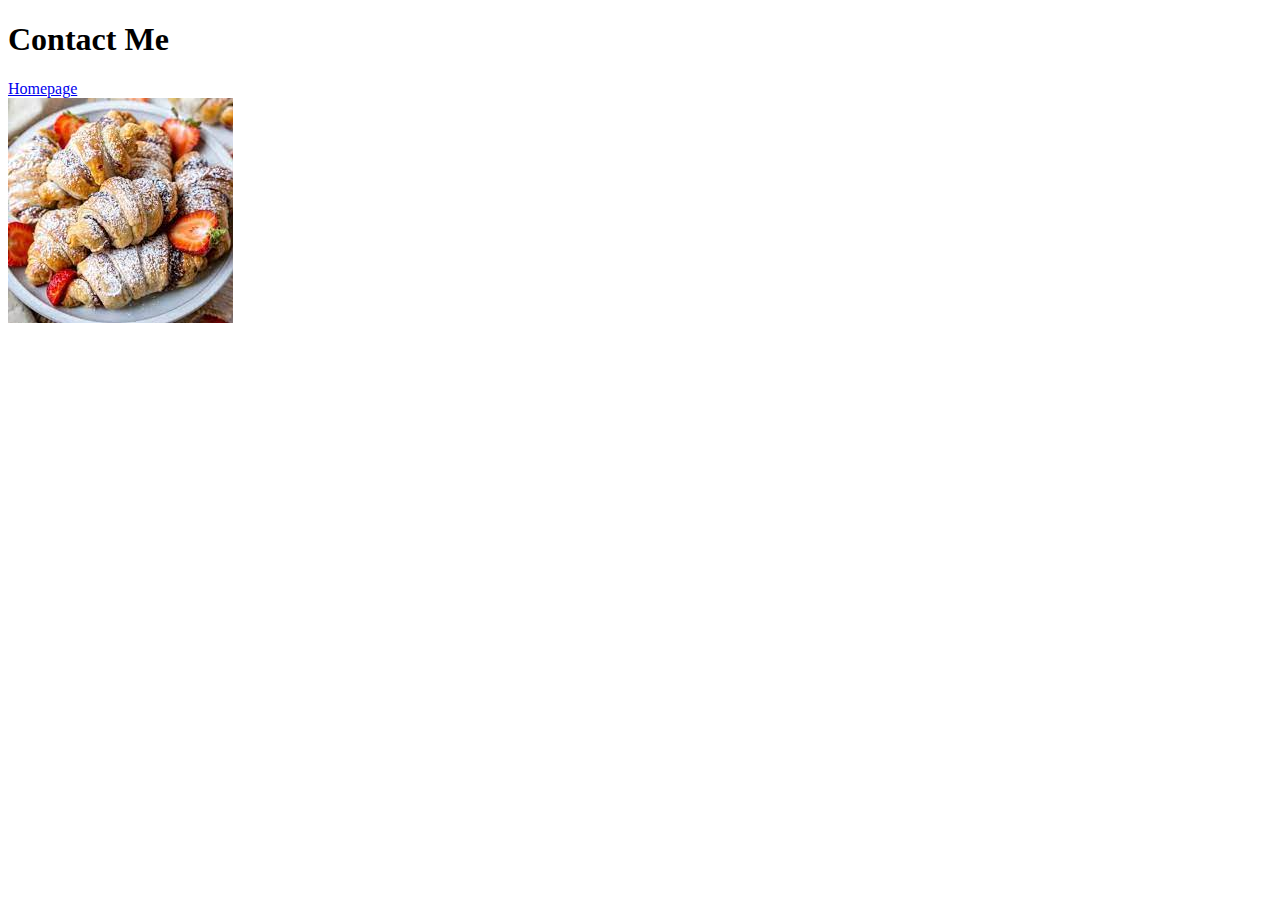
==== contact.html @ c43090e1 "Added pages" ====
<!DOCTYPE html>
<html lang="en">
  <head>
    <meta charset="UTF-8" />
    <meta name="viewport" content="width=device-width, initial-scale=1.0" />
    <title>Document</title>
  </head>
  <body>
    <h1>Contact Me</h1>
    <a href="index.html">Homepage</a>
    <br />
    <img src="image/croissant.jfif" alt="" />
  </body>
</html>
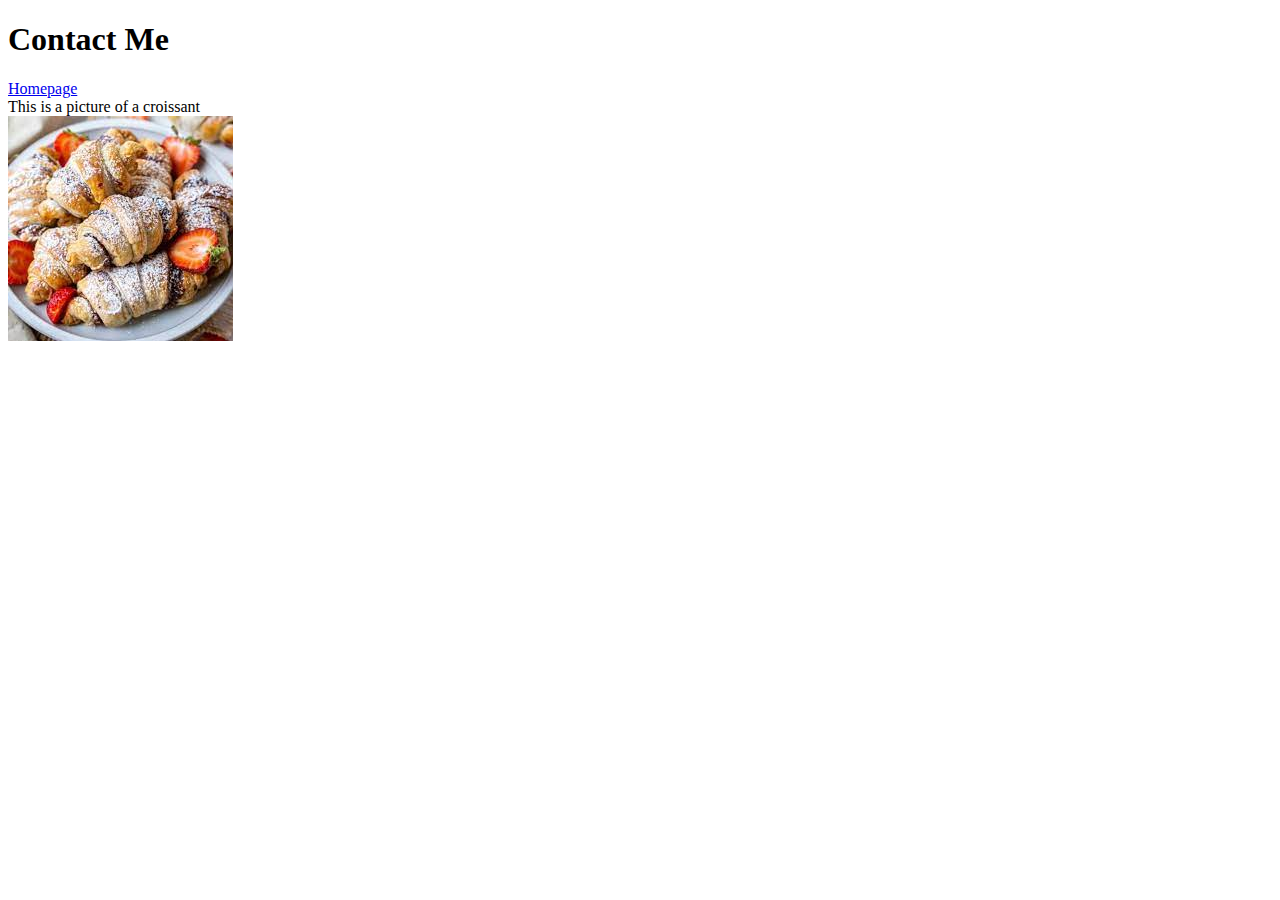
==== commit b74906c7: "Added text" ====
--- a/contact.html
+++ b/contact.html
@@ -8,7 +8,9 @@
   <body>
     <h1>Contact Me</h1>
     <a href="index.html">Homepage</a>
+    <br />This is a picture of a croissant
     <br />
+
     <img src="image/croissant.jfif" alt="" />
   </body>
 </html>
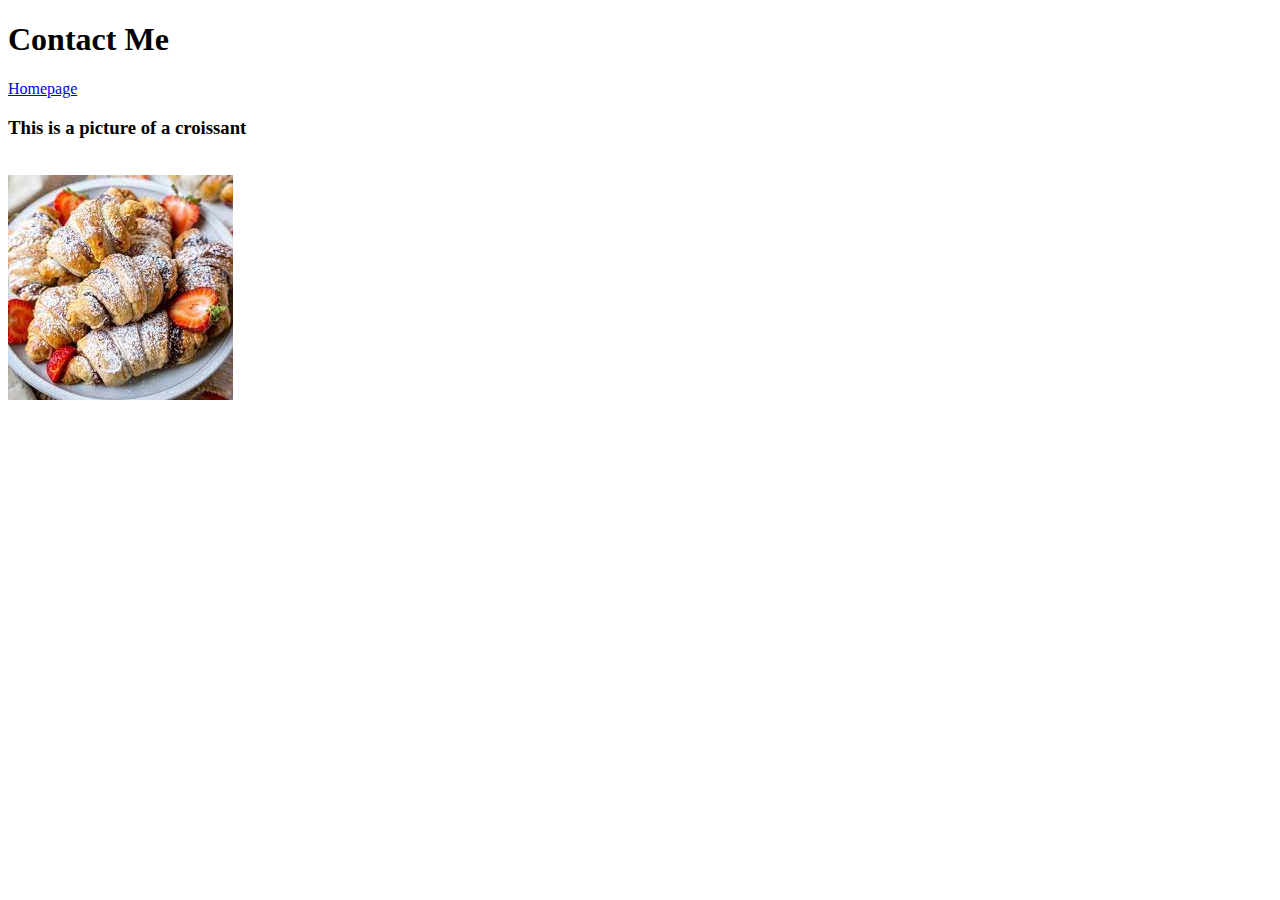
==== commit ba13f1aa: "added text" ====
--- a/contact.html
+++ b/contact.html
@@ -8,7 +8,8 @@
   <body>
     <h1>Contact Me</h1>
     <a href="index.html">Homepage</a>
-    <br />This is a picture of a croissant
+    <br />
+    <h3>This is a picture of a croissant</h3>
     <br />
 
     <img src="image/croissant.jfif" alt="" />
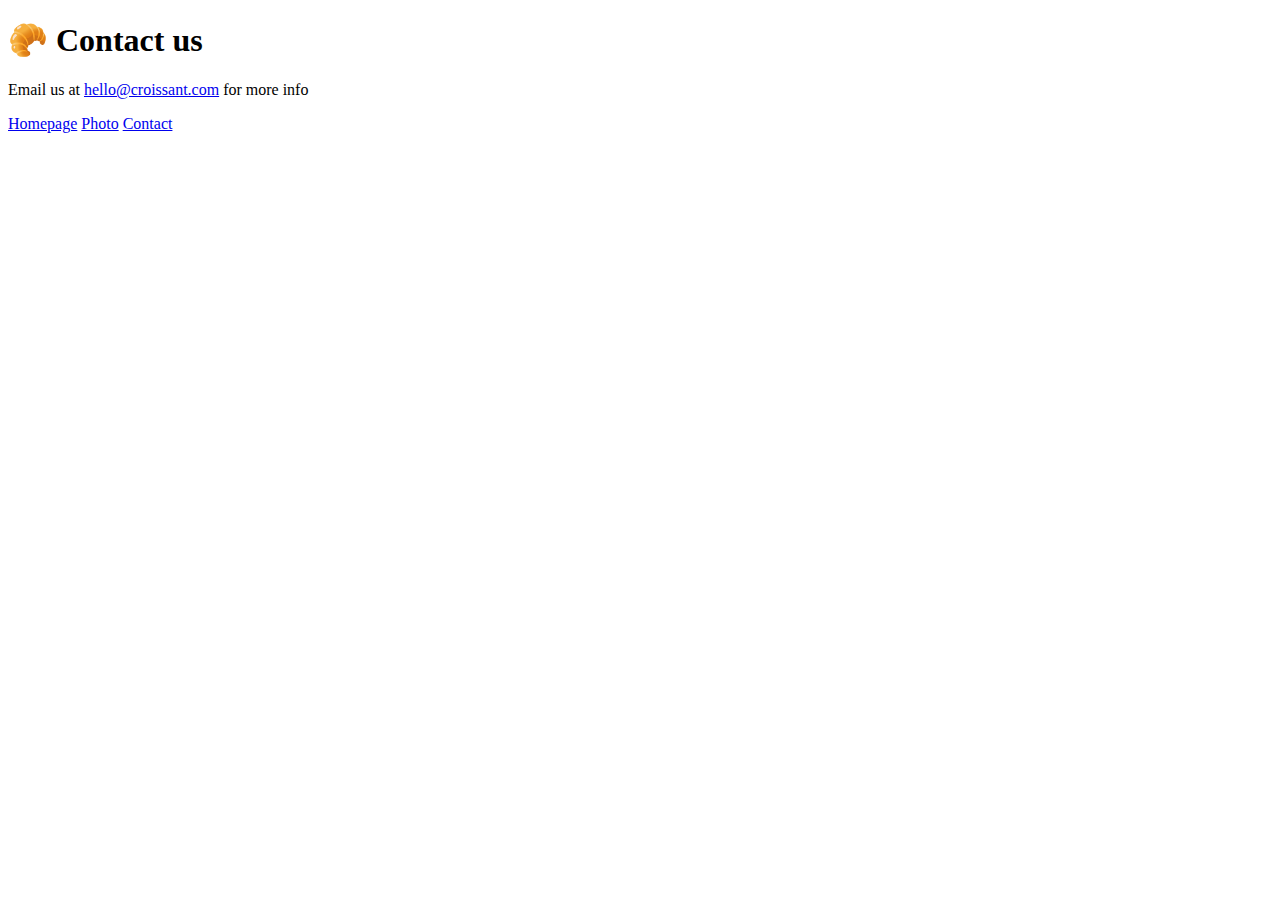
==== commit 03998f91: "Updated pages" ====
--- a/contact.html
+++ b/contact.html
@@ -2,16 +2,21 @@
 <html lang="en">
   <head>
     <meta charset="UTF-8" />
+    <meta http-equiv="X-UA-Compatible" content="IE=edge" />
     <meta name="viewport" content="width=device-width, initial-scale=1.0" />
-    <title>Document</title>
+    <link rel="stylesheet" href="/css/styles.css" />
+    <title>Contact us</title>
   </head>
   <body>
-    <h1>Contact Me</h1>
-    <a href="index.html">Homepage</a>
-    <br />
-    <h3>This is a picture of a croissant</h3>
-    <br />
-
-    <img src="image/croissant.jfif" alt="" />
+    <h1>🥐 Contact us</h1>
+    <p>
+      Email us at
+      <a href="mailto:hello@croissant.com">hello@croissant.com</a> for more info
+    </p>
+    <footer>
+      <a href="/"> Homepage</a>
+      <a href="/photo.html"> Photo</a>
+      <a href="/contact.html"> Contact</a>
+    </footer>
   </body>
 </html>
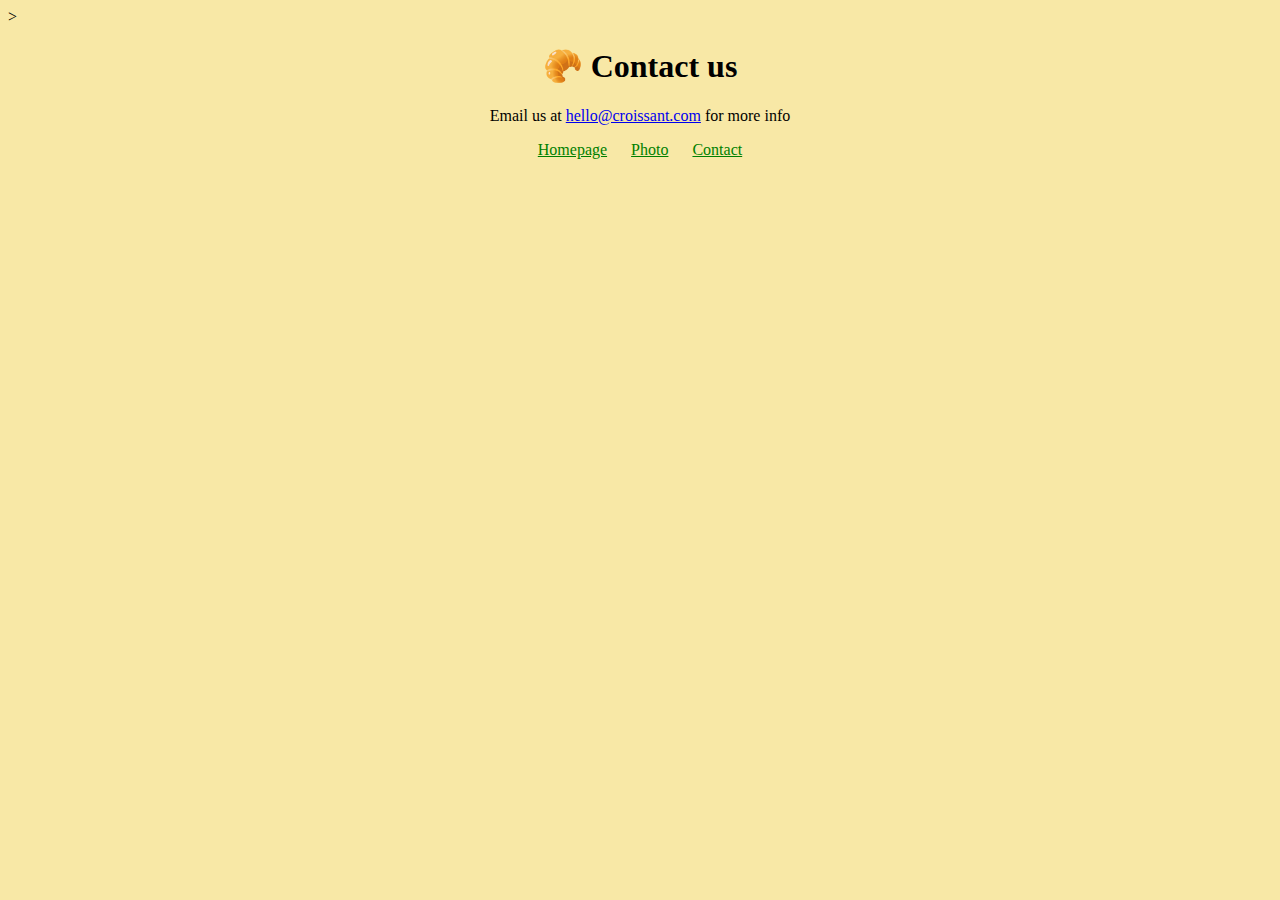
==== commit bfb33774: "added css" ====
--- a/contact.html
+++ b/contact.html
@@ -4,7 +4,8 @@
     <meta charset="UTF-8" />
     <meta http-equiv="X-UA-Compatible" content="IE=edge" />
     <meta name="viewport" content="width=device-width, initial-scale=1.0" />
-    <link rel="stylesheet" href="/css/styles.css" />
+    <link rel="stylesheet" href="css/sytles.css" />
+    >
     <title>Contact us</title>
   </head>
   <body>
@@ -14,9 +15,9 @@
       <a href="mailto:hello@croissant.com">hello@croissant.com</a> for more info
     </p>
     <footer>
-      <a href="/"> Homepage</a>
-      <a href="/photo.html"> Photo</a>
-      <a href="/contact.html"> Contact</a>
+      <a href="index.html"> Homepage</a>
+      <a href="photo.html"> Photo</a>
+      <a href="contact.html"> Contact</a>
     </footer>
   </body>
 </html>
--- a/css/sytles.css
+++ b/css/sytles.css
@@ -0,0 +1,24 @@
+body {
+  background: #f8e8a6;
+}
+
+h1,
+p {
+  text-align: center;
+}
+
+.croissant-photo {
+  max-width: 100%;
+  border-radius: 10px;
+  display: block;
+  margin: 30px auto;
+}
+
+footer {
+  text-align: center;
+}
+
+footer a {
+  margin: 0 10px;
+  color: green;
+}
